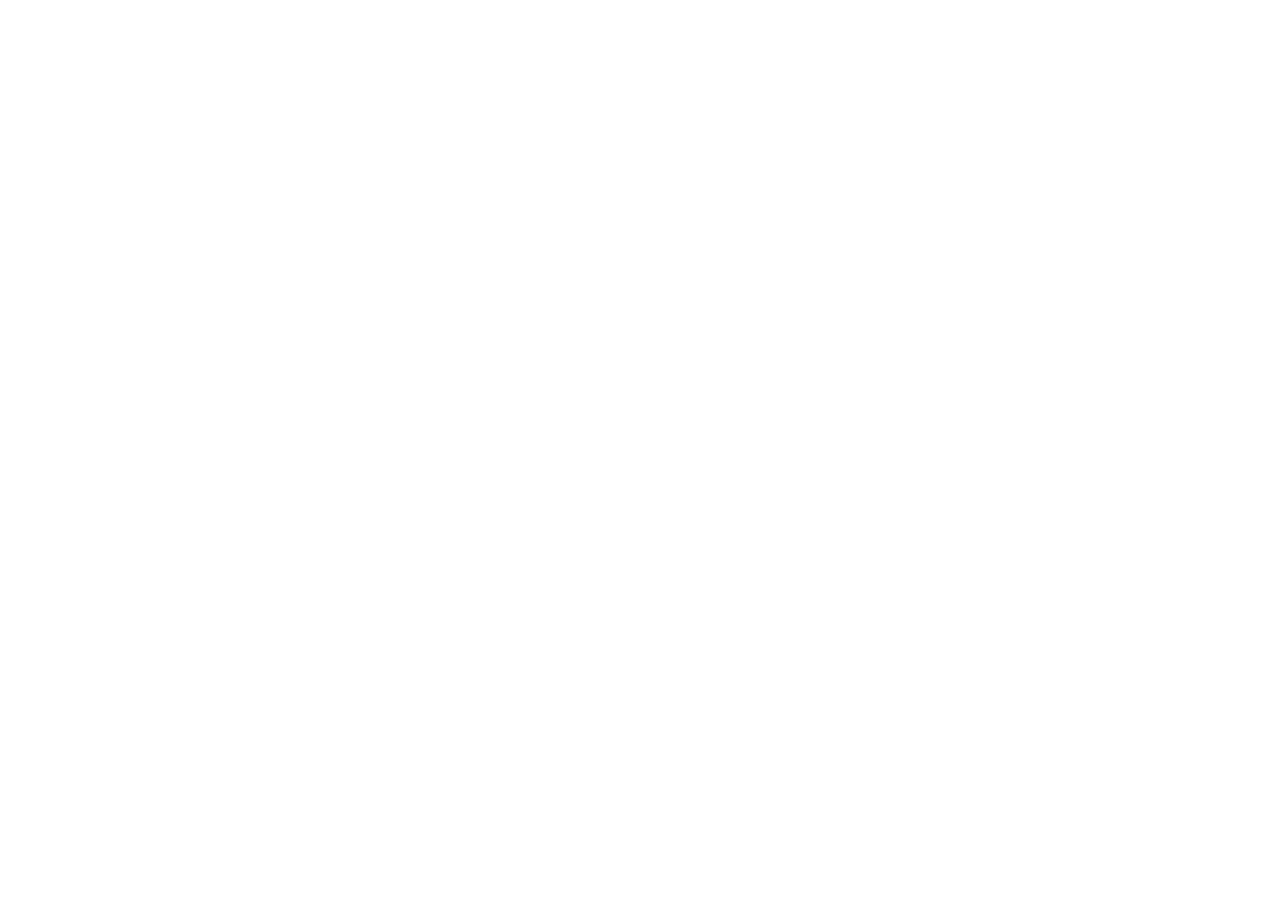
==== yamaha-copy/yamaha.html @ 2940bd90 "Add CVC & Yamaha clone pages and assets Add full CVC replica folder (HTML, CSS, images, and placehol" ====
<!DOCTYPE html>
<html lang="pt-br">
<head>
    <meta charset="UTF-8">
    <meta name="viewport" content="width=device-width, initial-scale=1.0">
    <title>Document</title>
</head>
<body>
    
<!--/* ------------------------------------------------------------------------------------HEADER------------------------------------------------------------------------------------ */-->

<!--/* ------------------------------------------------------------------------------------======------------------------------------------------------------------------------------ */-->
<!--/* -------------------------------------------------------------------------------------MAIN------------------------------------------------------------------------------------- */-->
<!--/* -------------------------------------------------------------------------------------====------------------------------------------------------------------------------------- */-->
<!--/* ------------------------------------------------------------------------------------FOOTER------------------------------------------------------------------------------------ */-->
<!--/* ------------------------------------------------------------------------------------======------------------------------------------------------------------------------------ */-->
</body>
</html>
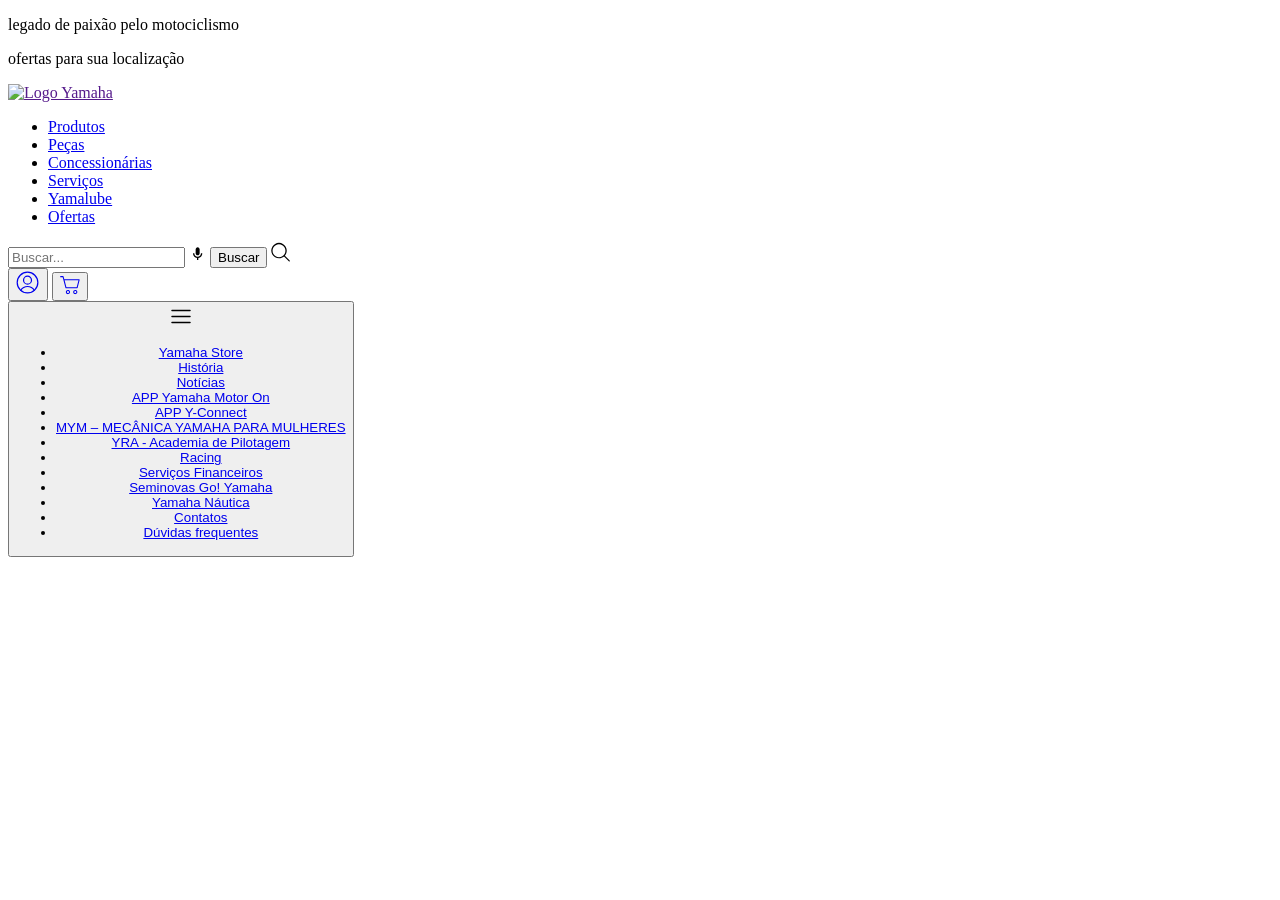
==== commit aae262af: "Atualizei arquivo: html. Foquei em estruturar o Header do site, elaborei um campo de navegação(nav) " ====
--- a/yamaha-copy/yamaha.html
+++ b/yamaha-copy/yamaha.html
@@ -3,16 +3,89 @@
 <head>
     <meta charset="UTF-8">
     <meta name="viewport" content="width=device-width, initial-scale=1.0">
-    <title>Document</title>
+    <link rel="stylesheet" href="/MAIN/ASSETS/CSS/style.css">
+    <link rel="icon" href="favicon.ico" type="image/x-icon">
+    <script></script>
+    <title>Yamaha Motorcycles</title>
 </head>
-<body>
-    
+<body> 
 <!--/* ------------------------------------------------------------------------------------HEADER------------------------------------------------------------------------------------ */-->
-
+<div>
+    <div class = "gancho">
+        <p>legado de paixão pelo motociclismo</p>
+    </div>
+    <div class = "oferta_local">  
+        <p>ofertas para sua localização</p>
+    </div>
+</div>
+<nav class="header_menu">
+    <div class="logo">
+        <a href="">
+            <img src="" alt="Logo Yamaha">
+        </a>
+    </div>
+    <ul>
+        <li><a href="#Products">Produtos</a></li>
+        <li><a href="#Parts">Peças</a></li>
+        <li><a href="#Dealers">Concessionárias</a></li>
+        <li><a href="#Services">Serviços</a></li>
+        <li><a href="#Club">Yamalube</a></li>
+        <li><a href="#Offers">Ofertas</a></li>
+    </ul>
+    <div class="campo_busca">
+        <input type="text" placeholder="Buscar...">
+            <svg viewBox="0 0 17 16" fill="none" xmlns="http://www.w3.org/2000/svg" width="17" height="16">
+                <path d="M8.6478 9.33185C8.09263 9.33185 7.62074 9.13754 7.23212 8.74892C6.8435 8.3603 6.64919 7.88841 6.64919 7.33324V3.33601C6.64919 2.78084 6.8435 2.30895 7.23212 1.92033C7.62074 1.53171 8.09263 1.3374 8.6478 1.3374C9.20297 1.3374 9.67487 1.53171 10.0635 1.92033C10.4521 2.30895 10.6464 2.78084 10.6464 3.33601V7.33324C10.6464 7.88841 10.4521 8.3603 10.0635 8.74892C9.67487 9.13754 9.20297 9.33185 8.6478 9.33185ZM7.9816 13.9953V11.9467C6.82685 11.7913 5.87195 11.2749 5.11692 10.3978C4.36189 9.52061 3.98438 8.4991 3.98438 7.33324H5.31678C5.31678 8.25482 5.64167 9.0405 6.29144 9.69027C6.94121 10.34 7.72666 10.6647 8.6478 10.6643C9.56894 10.6638 10.3546 10.3389 11.0048 9.6896C11.655 9.04028 11.9797 8.25482 11.9788 7.33324H13.3112C13.3112 8.4991 12.9337 9.52061 12.1787 10.3978C11.4237 11.2749 10.4688 11.7913 9.31401 11.9467V13.9953H7.9816Z" fill="currentColor"></path>
+            </svg>
+        <button type="submit">Buscar</button>
+        <svg viewBox="0 0 19 20" fill="none" xmlns="http://www.w3.org/2000/svg" width="19" height="20">
+            <path d="M18.6949 18.3915L13.9293 13.6258C14.5058 12.9756 14.9505 12.2151 15.2633 11.3441C15.5761 10.4732 15.7325 9.55317 15.7325 8.58408C15.7325 7.19793 15.3767 5.89764 14.6653 4.68322C13.9783 3.51786 13.0522 2.59171 11.8868 1.90477C10.6847 1.20555 9.38744 0.855949 7.99515 0.855949C6.60286 0.855949 5.30563 1.20555 4.10348 1.90477C2.93813 2.59171 2.01198 3.51786 1.32503 4.68322C0.613552 5.89764 0.257812 7.20099 0.257812 8.59329C0.257812 9.98558 0.613552 11.2828 1.32503 12.485C2.01198 13.6503 2.93813 14.5765 4.10348 15.2634C5.30563 15.9749 6.60592 16.3306 8.00435 16.3306C9.88118 16.3306 11.5556 15.7295 13.0276 14.5274L17.7933 19.2931C17.8547 19.3544 17.9283 19.3912 18.0141 19.4035C18.0632 19.4157 18.1613 19.4219 18.3085 19.4219C18.4557 19.4219 18.56 19.4157 18.6213 19.4035C18.6949 19.3912 18.7624 19.3544 18.8237 19.2931C18.8237 18.8637 18.7808 18.5632 18.6949 18.3915ZM8.00435 15.1714C6.81446 15.1714 5.71658 14.877 4.71069 14.2882C3.74161 13.7362 2.97493 12.9695 2.41065 11.9881C1.83411 10.9945 1.54584 9.90584 1.54584 8.72209C1.54584 7.53833 1.83411 6.44351 2.41065 5.43763C2.97493 4.46855 3.74161 3.70187 4.71069 3.13759C5.71658 2.56105 6.81139 2.27277 7.99515 2.27277C9.1789 2.27277 10.2737 2.56105 11.2796 3.13759C12.2487 3.70187 13.0154 4.46855 13.5796 5.43763C14.1562 6.44351 14.4445 7.53833 14.4445 8.72209C14.4445 9.90584 14.1562 10.9945 13.5796 11.9881C13.0154 12.9695 12.2487 13.7362 11.2796 14.2882C10.2737 14.877 9.18197 15.1714 8.00435 15.1714Z" fill="currentColor"></path>
+        </svg>
+    </div>
+    <div class = "icones_Header">
+        <button id="contaUsuario">
+            <a href="#Login/Cadastro">
+                <svg xmlns="http://www.w3.org/2000/svg" viewBox="0 0 24 24" fill="none" width="24" height="24">
+                    <path d="M11.5226 13.1119C13.7157 13.1119 15.4935 11.3341 15.4935 9.14102C15.4935 6.94798 13.7157 5.17017 11.5226 5.17017C9.32957 5.17017 7.55176 6.94798 7.55176 9.14102C7.55176 11.3341 9.32957 13.1119 11.5226 13.1119Z" stroke="currentColor" stroke-width="1.2" stroke-linecap="round" stroke-linejoin="round"></path><path d="M4.74121 19.3113C5.44999 18.1478 6.44615 17.1863 7.63391 16.5192C8.82168 15.8519 10.1611 15.5014 11.5234 15.5014C12.8858 15.5014 14.2252 15.8519 15.4129 16.5192C16.6008 17.1863 17.5968 18.1478 18.3057 19.3113" stroke="currentColor" stroke-width="1.2" stroke-linecap="round" stroke-linejoin="round"></path><path d="M11.5244 21.8484C17.2264 21.8484 21.8486 17.2262 21.8486 11.5242C21.8486 5.82231 17.2264 1.2 11.5244 1.2C5.82251 1.2 1.2002 5.82231 1.2002 11.5242C1.2002 17.2262 5.82251 21.8484 11.5244 21.8484Z" stroke="currentColor" stroke-width="1.2" stroke-linecap="round" stroke-linejoin="round"></path>
+                </svg>
+            </a>
+        </button>
+        <button id="comprasUsuario">
+            <a href="#Carrinho">
+                <svg xmlns="http://www.w3.org/2000/svg" width="20" height="20" viewBox="0 0 35 33" fill="none">
+                    <path d="M26.6777 25.1734C27.4017 25.1734 28.1095 25.3881 28.7115 25.7903C29.3135 26.1926 29.7827 26.7643 30.0598 27.4332C30.3368 28.1021 30.4093 28.8381 30.2681 29.5482C30.1268 30.2584 29.7782 30.9106 29.2662 31.4226C28.7543 31.9346 28.102 32.2832 27.3919 32.4245C26.6818 32.5657 25.9457 32.4932 25.2768 32.2161C24.6079 31.9391 24.0362 31.4699 23.6339 30.8679C23.2317 30.2659 23.017 29.5581 23.017 28.8341C23.017 27.8632 23.4027 26.9321 24.0892 26.2456C24.7757 25.559 25.7068 25.1734 26.6777 25.1734ZM13.8857 25.1734C14.6097 25.1734 15.3175 25.3881 15.9195 25.7903C16.5215 26.1926 16.9907 26.7643 17.2678 27.4332C17.5448 28.1021 17.6173 28.8381 17.4761 29.5482C17.3348 30.2584 16.9862 30.9106 16.4742 31.4226C15.9623 31.9346 15.31 32.2832 14.5999 32.4245C13.8898 32.5657 13.1537 32.4932 12.4848 32.2161C11.8159 31.9391 11.2442 31.4699 10.842 30.8679C10.4397 30.2659 10.225 29.5581 10.225 28.8341C10.225 27.8632 10.6107 26.9321 11.2972 26.2456C11.9837 25.559 12.9148 25.1734 13.8857 25.1734ZM26.6777 27.0037C26.3157 27.0037 25.9618 27.1111 25.6608 27.3122C25.3598 27.5133 25.1252 27.7992 24.9867 28.1336C24.8482 28.4681 24.8119 28.8361 24.8825 29.1912C24.9532 29.5462 25.1275 29.8724 25.3835 30.1283C25.6394 30.3843 25.9656 30.5586 26.3206 30.6293C26.6757 30.6999 27.0437 30.6636 27.3782 30.5251C27.7126 30.3866 27.9985 30.152 28.1996 29.851C28.4007 29.55 28.5081 29.1961 28.5081 28.8341C28.5081 28.3486 28.3152 27.8831 27.972 27.5398C27.6287 27.1966 27.1632 27.0037 26.6777 27.0037ZM13.8857 27.0037C13.5237 27.0037 13.1698 27.1111 12.8688 27.3122C12.5678 27.5133 12.3332 27.7992 12.1947 28.1336C12.0561 28.4681 12.0199 28.8361 12.0905 29.1912C12.1612 29.5462 12.3355 29.8724 12.5915 30.1283C12.8474 30.3843 13.1736 30.5586 13.5286 30.6293C13.8837 30.6999 14.2517 30.6636 14.5862 30.5251C14.9206 30.3866 15.2065 30.152 15.4076 29.851C15.6087 29.55 15.7161 29.1961 15.7161 28.8341C15.7161 28.3486 15.5232 27.8831 15.18 27.5398C14.8367 27.1966 14.3712 27.0037 13.8857 27.0037ZM5.02934 0.892578C5.3226 0.897615 5.60703 0.993778 5.84317 1.16773C6.07931 1.34169 6.25547 1.58482 6.34721 1.8634L6.36625 1.93076L7.54061 6.43051H33.1788C33.3566 6.42813 33.5327 6.46596 33.6938 6.54119C33.855 6.61641 33.997 6.72709 34.1094 6.86494C34.2218 7.00279 34.3015 7.16425 34.3427 7.33726C34.3839 7.51027 34.3855 7.69035 34.3473 7.86404L34.3326 7.92993L30.8916 21.2154C30.8141 21.4983 30.6506 21.7501 30.4237 21.9358C30.1967 22.1216 29.9176 22.2321 29.625 22.2521L29.5518 22.255H10.8455C10.5525 22.2498 10.2684 22.1537 10.0323 21.9801C9.79625 21.8064 9.61991 21.5638 9.52764 21.2857L9.5086 21.2169L4.67938 2.7244H0.428558V0.894042L5.02934 0.892578ZM32.3558 8.26087H8.01942L11.194 20.4247H29.2047L32.3558 8.26087Z" fill="currentColor"></path>    
+                </svg>
+            </a>
+        </button>
+        <div id="menuUsuario">
+            <button>   
+                <svg xmlns="http://www.w3.org/2000/svg" viewBox="0 0 24 25" fill="none" width="24" height="25">
+                    <path d="M3 12.5H21" stroke="currentColor" stroke-width="1.5" stroke-linecap="round" stroke-linejoin="round"></path><path d="M3 6.5H21" stroke="currentColor" stroke-width="1.5" stroke-linecap="round" stroke-linejoin="round"></path><path d="M3 18.5H21" stroke="currentColor" stroke-width="1.5" stroke-linecap="round" stroke-linejoin="round"></path>
+                </svg>
+                <div>
+                <ul>
+                    <li><a href="#Store">Yamaha Store</a></li>
+                    <li><a href="#History">História</a></li>
+                    <li><a href="#News">Notícias</a></li>
+                    <li><a href="#Application">APP Yamaha Motor On</a></li>
+                    <li><a href="#YConnect">APP Y-Connect</a></li>
+                    <li><a href="#MYW">MYM – MECÂNICA YAMAHA PARA MULHERES</a></li>
+                    <li><a href="#Pilot">YRA - Academia de Pilotagem</a></li>
+                    <li><a href="#Racing">Racing</a></li>
+                    <li><a href="#FinancialServices">Serviços Financeiros</a></li>
+                    <li><a href="#YamahaGo!">Seminovas Go! Yamaha</a></li>
+                    <li><a href="#YamahaNautica">Yamaha Náutica</a></li>
+                    <li><a href="#Contactsd">Contatos</a></li>
+                    <li><a href="#Questions">Dúvidas frequentes</a></li>
+                </ul>
+            </div>
+            </button> 
+        </div>
+    </div>
+</nav>
 <!--/* ------------------------------------------------------------------------------------======------------------------------------------------------------------------------------ */-->
 <!--/* -------------------------------------------------------------------------------------MAIN------------------------------------------------------------------------------------- */-->
 <!--/* -------------------------------------------------------------------------------------====------------------------------------------------------------------------------------- */-->
 <!--/* ------------------------------------------------------------------------------------FOOTER------------------------------------------------------------------------------------ */-->
 <!--/* ------------------------------------------------------------------------------------======------------------------------------------------------------------------------------ */-->
 </body>
-</html>
